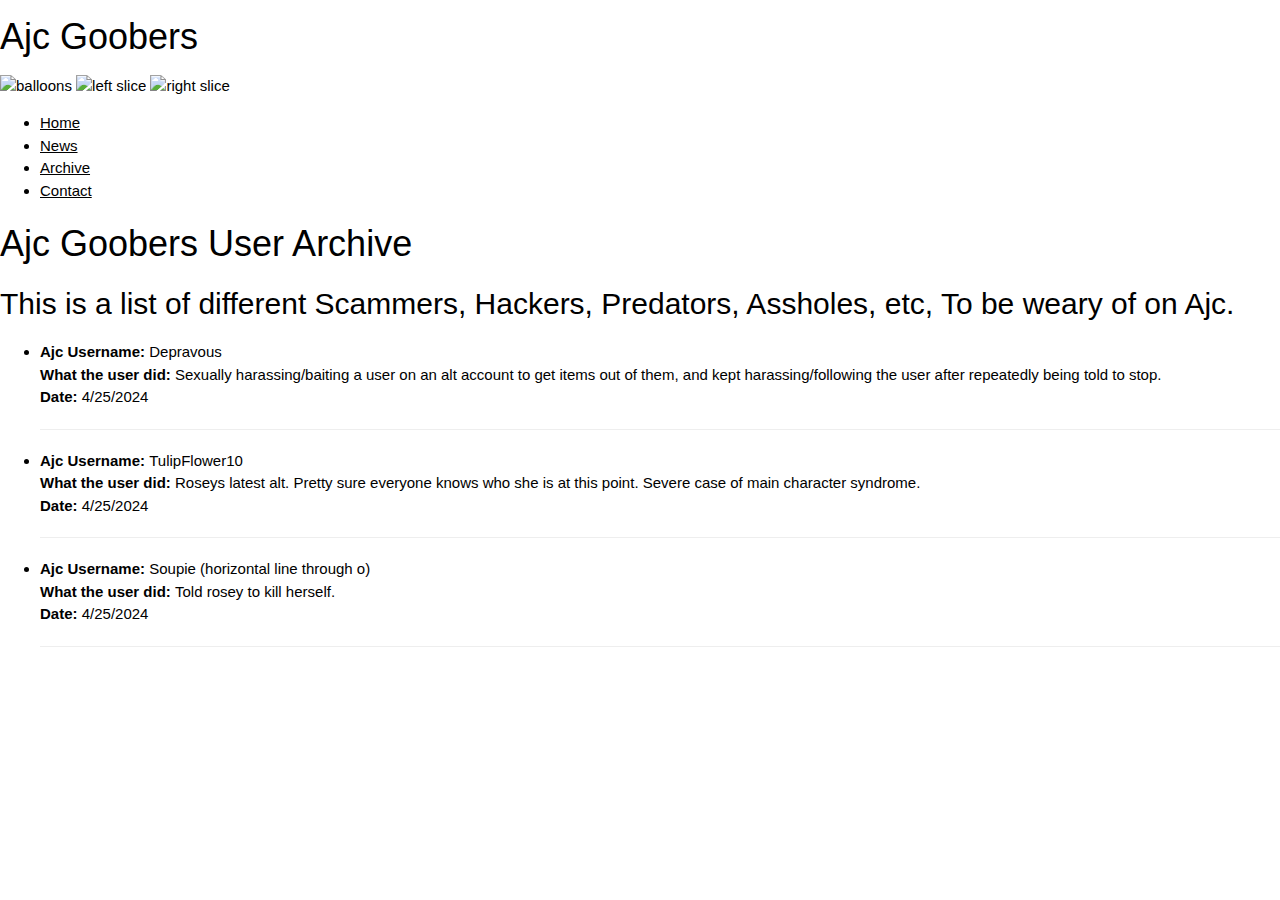
==== archive.html @ 1e8c44ed "Added soupie" ====
<!DOCTYPE html>
<html lang="en">
<style>
    ul {
      text-align: left;
    }
</style>
<head>
    <link rel="icon" href="favicon.svg" type="image/svg+xml">
    <meta charset="UTF-8">
    <meta name="viewport" content="width=device-width, initial-scale=1.0">
    <meta property="og:title" content="Ajc Goobers Archive">
    <meta property="og:description" content="">
    <meta property="og:image" content="https://media.discordapp.net/attachments/1180937218899062804/1199765743684829194/ripbozo.webp?ex=65c3bbeb&is=65b146eb&hm=566ee28f7869e825b9c75e582e4d16d4d15a607fbef500fc5cf6fe51e592e5b7&=&format=webp">

    <title>The Goober Archive</title>
    <link rel="stylesheet" href="https://www.w3schools.com/w3css/4/w3.css">
    <html xmlns="http://www.w3.org/1999/xhtml" xml:lang="en" lang="en-AU"><head><meta http-equiv="Content-Type" content="text/html; charset=UTF-8">


        <title>Goober Archive</title>
      
        
        <meta name="author" content="Ajc Goobers">
        <meta name="keywords" content="Ajc Goobers, Archive, User archive, Poop, Monkey, Cult, Animal jam, ajc, animal, jam, classic">
        <meta name="description" content="Ajc Goobers is a small group centered around Animal jam Classic which consists of Trolls, Ethical Hackers, and just regular jammers. We are dedicated to exposing Scammers, Unethical Hackers, Pedos, etc.">
        <meta name="robots" content="index, follow, noarchive">
        <meta name="googlebot" content="noarchive">
      
        <link rel="stylesheet" type="text/css" href="./stuff/html.css" media="screen, projection, tv ">
        <link rel="stylesheet" type="text/css" href="./stuff/layout.css" media="screen, projection, tv">
        <link rel="stylesheet" type="text/css" href="./stuff/print.css" media="print">
</head>

<div id="header"> 
    <div id="title"> 
      <h1>Ajc Goobers</h1>
      <h2></h2>
    </div>
    <img src="./stuff/balloons.gif" alt="balloons" class="balloons"> <img src="./stuff/header_left.jpg" alt="left slice" class="left"> 
    <img src="./stuff/header_right.jpg" alt="right slice" class="right"> </div>



  <!-- MAIN MENU: Top horizontal menu of the site.  Use class="here" to turn the current page tab on -->
  <div id="mainMenu">
    <ul class="floatRight">
      <li><a href="index.html" title="Home page" class="last">Home</a></li>
      <li><a href="news.html" title="Latest News" class="last">News</a></li>
      <li><a href="archive.html" title="User info archive" class="here">Archive</a></li>
      <li><a href="mailto:mypylogger13@gmail.com" title="Get in touch" class="last">Contact</a></li>
    </ul>
</div>

<body>

    <h1>Ajc Goobers User Archive</h1>
    <h2>This is a list of different Scammers, Hackers, Predators, Assholes, etc, To be weary of on Ajc.</h2>
    <ul>
        <li>
            <strong>Ajc Username: </strong> Depravous <br>
            <strong>What the user did: </strong> Sexually harassing/baiting a user on an alt account to get items out of them, and kept harassing/following the user after repeatedly being told to stop.<br>
            <strong>Date: </strong> 4/25/2024 <br>

            <hr>
        </li>
        <li>
            <strong>Ajc Username: </strong> TulipFlower10 <br>
            <strong>What the user did: </strong> Roseys latest alt. Pretty sure everyone knows who she is at this point. Severe case of main character syndrome. <br>
            <strong>Date: </strong> 4/25/2024 <br>
            <hr>
        </li>
        <li>
          <strong>Ajc Username: </strong> Soupie (horizontal line through o) <br>
          <strong>What the user did: </strong> Told rosey to kill herself. <br>
          <strong>Date: </strong> 4/25/2024 <br>
          <hr>
      </li>
        
    </ul>

</body>
</html>
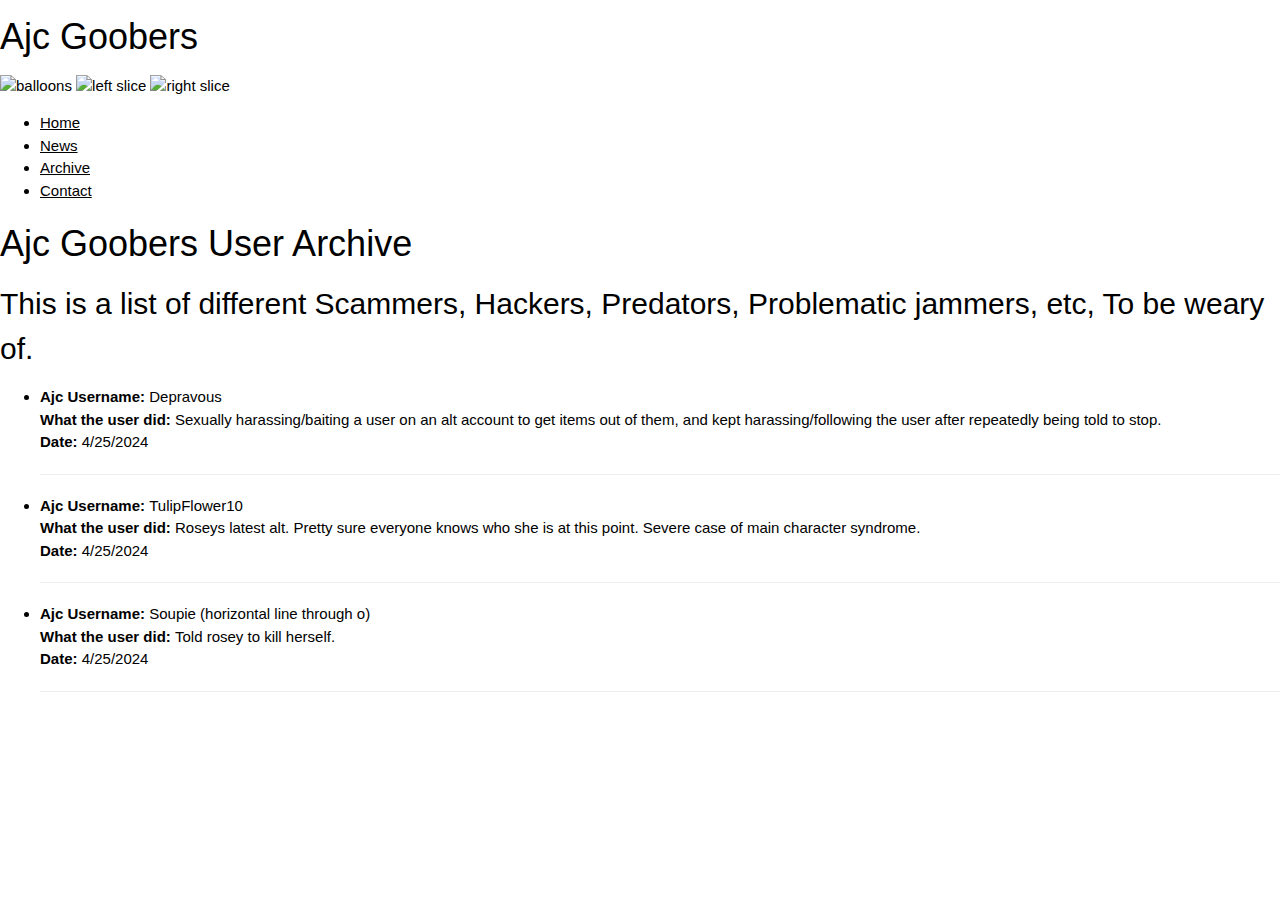
==== commit b0caaab6: "edit description" ====
--- a/archive.html
+++ b/archive.html
@@ -11,7 +11,6 @@
     <meta name="viewport" content="width=device-width, initial-scale=1.0">
     <meta property="og:title" content="Ajc Goobers Archive">
     <meta property="og:description" content="">
-    <meta property="og:image" content="https://media.discordapp.net/attachments/1180937218899062804/1199765743684829194/ripbozo.webp?ex=65c3bbeb&is=65b146eb&hm=566ee28f7869e825b9c75e582e4d16d4d15a607fbef500fc5cf6fe51e592e5b7&=&format=webp">
 
     <title>The Goober Archive</title>
     <link rel="stylesheet" href="https://www.w3schools.com/w3css/4/w3.css">
@@ -55,7 +54,7 @@
 <body>
 
     <h1>Ajc Goobers User Archive</h1>
-    <h2>This is a list of different Scammers, Hackers, Predators, Assholes, etc, To be weary of on Ajc.</h2>
+    <h2>This is a list of different Scammers, Hackers, Predators, Problematic jammers, etc, To be weary of.</h2>
     <ul>
         <li>
             <strong>Ajc Username: </strong> Depravous <br>
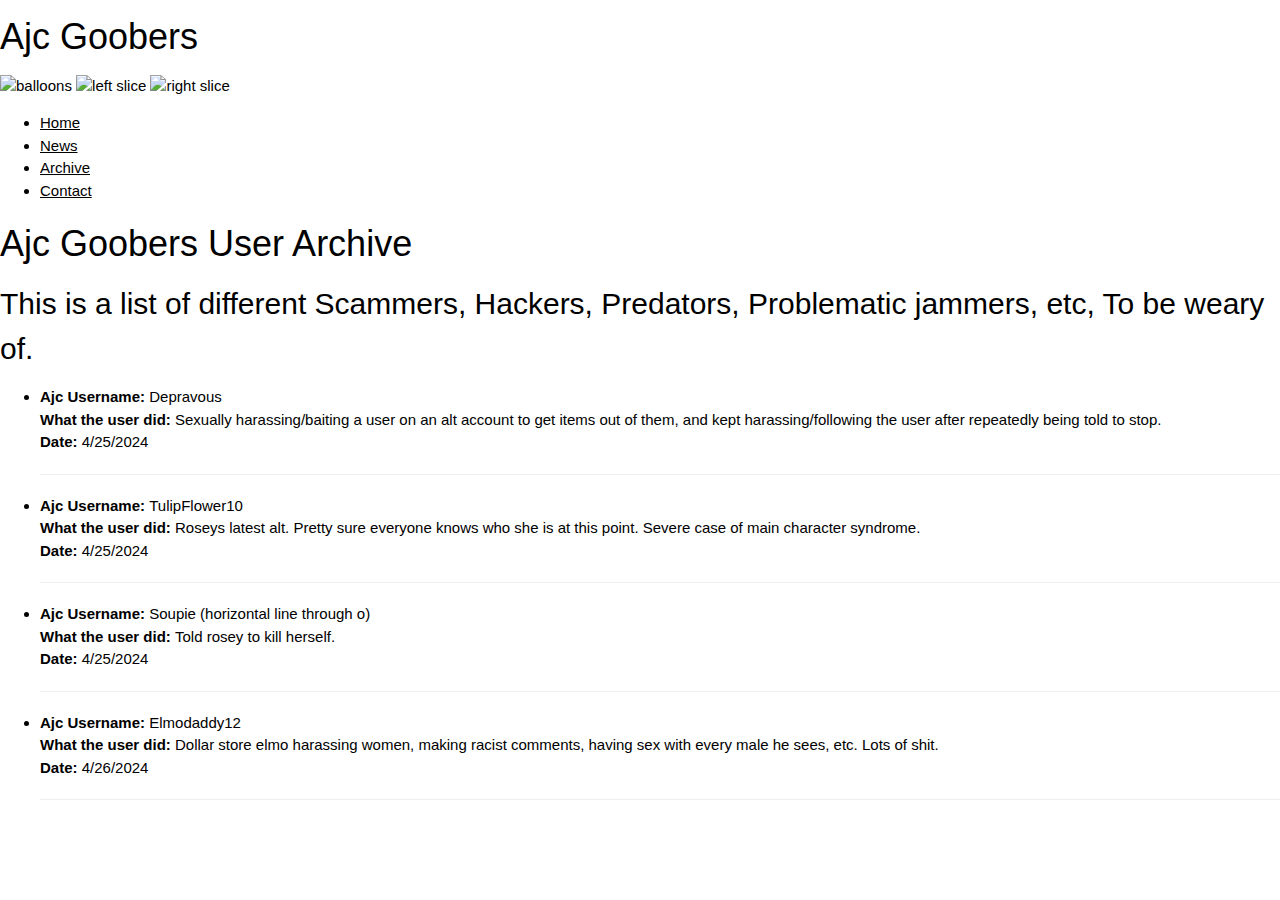
==== commit 062d2399: "add user" ====
--- a/archive.html
+++ b/archive.html
@@ -68,11 +68,18 @@
             <strong>What the user did: </strong> Roseys latest alt. Pretty sure everyone knows who she is at this point. Severe case of main character syndrome. <br>
             <strong>Date: </strong> 4/25/2024 <br>
             <hr>
-        </li>
+      </li>
         <li>
           <strong>Ajc Username: </strong> Soupie (horizontal line through o) <br>
           <strong>What the user did: </strong> Told rosey to kill herself. <br>
           <strong>Date: </strong> 4/25/2024 <br>
+          <hr>
+      </li>
+            </li>
+        <li>
+          <strong>Ajc Username: </strong> Elmodaddy12 <br>
+          <strong>What the user did: </strong> Dollar store elmo harassing women, making racist comments, having sex with every male he sees, etc. Lots of shit. <br>
+          <strong>Date: </strong> 4/26/2024 <br>
           <hr>
       </li>
         
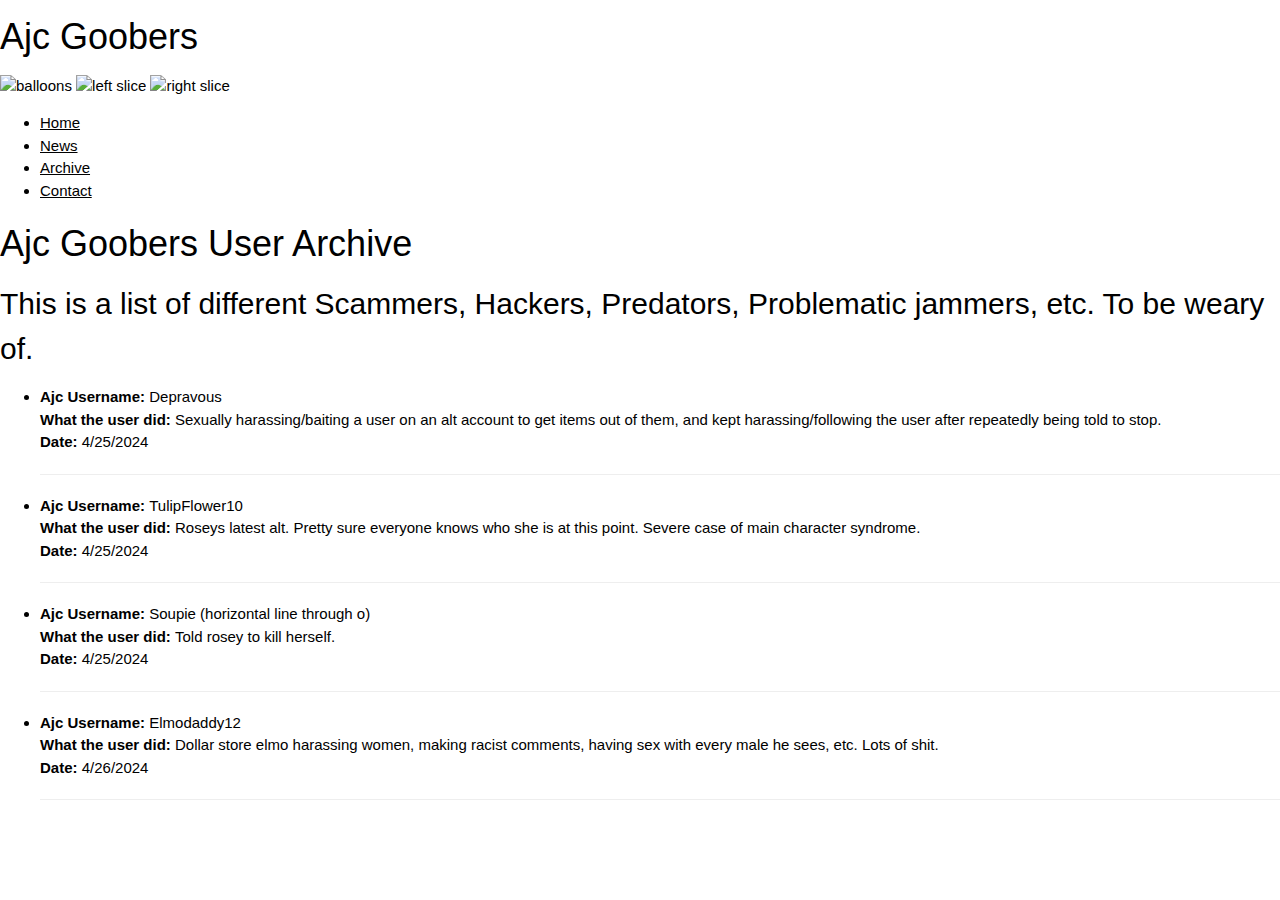
==== commit 66323176: "Improve Homepage" ====
--- a/archive.html
+++ b/archive.html
@@ -10,7 +10,7 @@
     <meta charset="UTF-8">
     <meta name="viewport" content="width=device-width, initial-scale=1.0">
     <meta property="og:title" content="Ajc Goobers Archive">
-    <meta property="og:description" content="">
+    <meta property="og:description" content="The Ajc Goobers archive of Jammers to be weary of.">
 
     <title>The Goober Archive</title>
     <link rel="stylesheet" href="https://www.w3schools.com/w3css/4/w3.css">
@@ -54,7 +54,7 @@
 <body>
 
     <h1>Ajc Goobers User Archive</h1>
-    <h2>This is a list of different Scammers, Hackers, Predators, Problematic jammers, etc, To be weary of.</h2>
+    <h2>This is a list of different Scammers, Hackers, Predators, Problematic jammers, etc. To be weary of.</h2>
     <ul>
         <li>
             <strong>Ajc Username: </strong> Depravous <br>
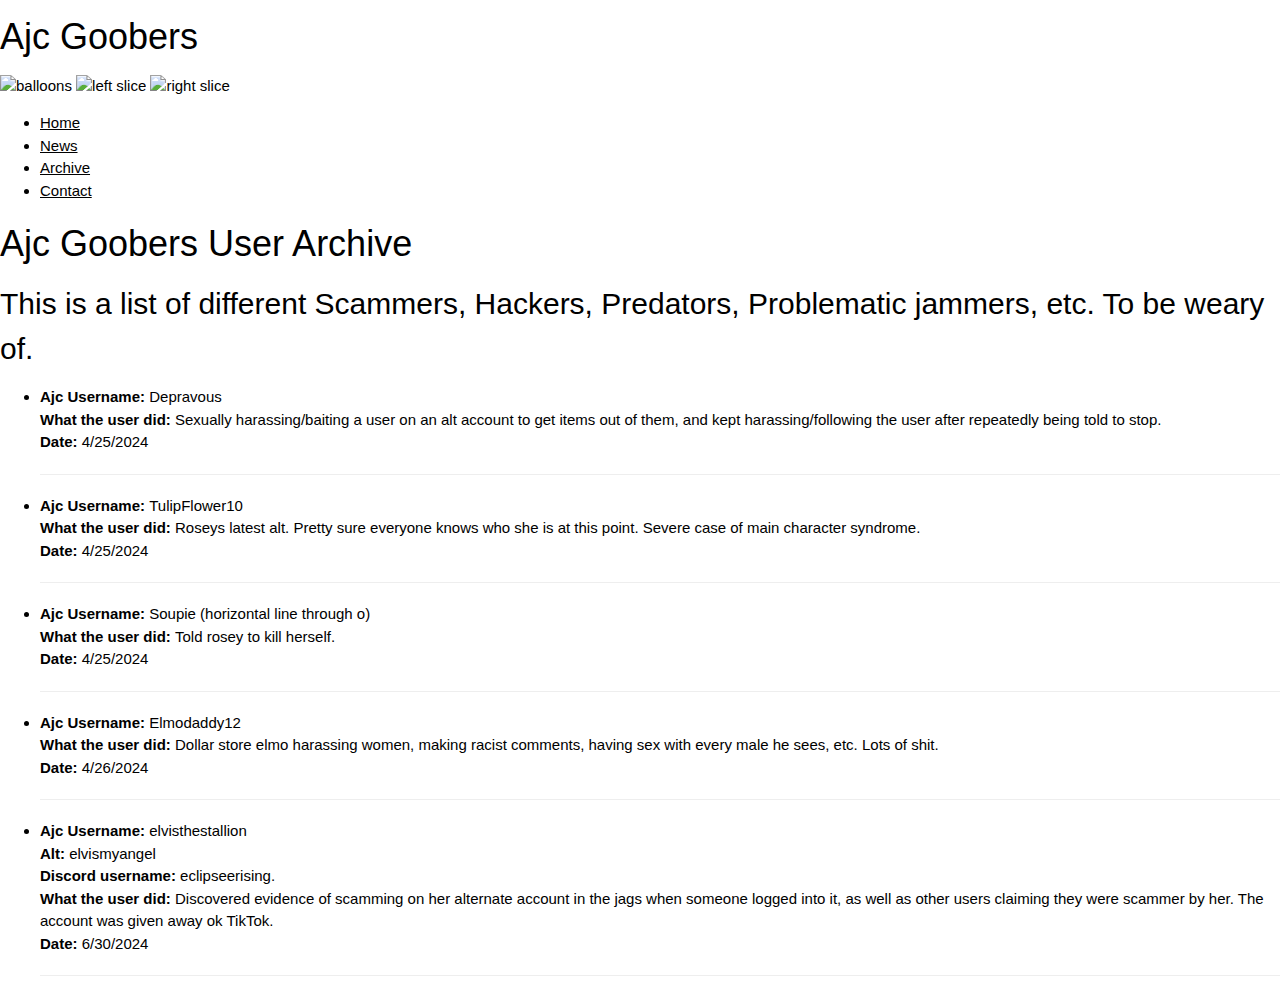
==== commit b3c6d2ea: "Added user to archive" ====
--- a/archive.html
+++ b/archive.html
@@ -82,6 +82,15 @@
           <strong>Date: </strong> 4/26/2024 <br>
           <hr>
       </li>
+            </li>
+        <li>
+          <strong>Ajc Username: </strong> elvisthestallion <br>
+          <strong>Alt: </strong> elvismyangel <br>
+          <strong>Discord username: </strong> eclipseerising. <br>
+          <strong>What the user did: </strong> Discovered evidence of scamming on her alternate account in the jags when someone logged into it, as well as other users claiming they were scammer by her. The account was given away ok TikTok.<br>
+          <strong>Date: </strong> 6/30/2024 <br>
+          <hr>
+      </li>
         
     </ul>
 
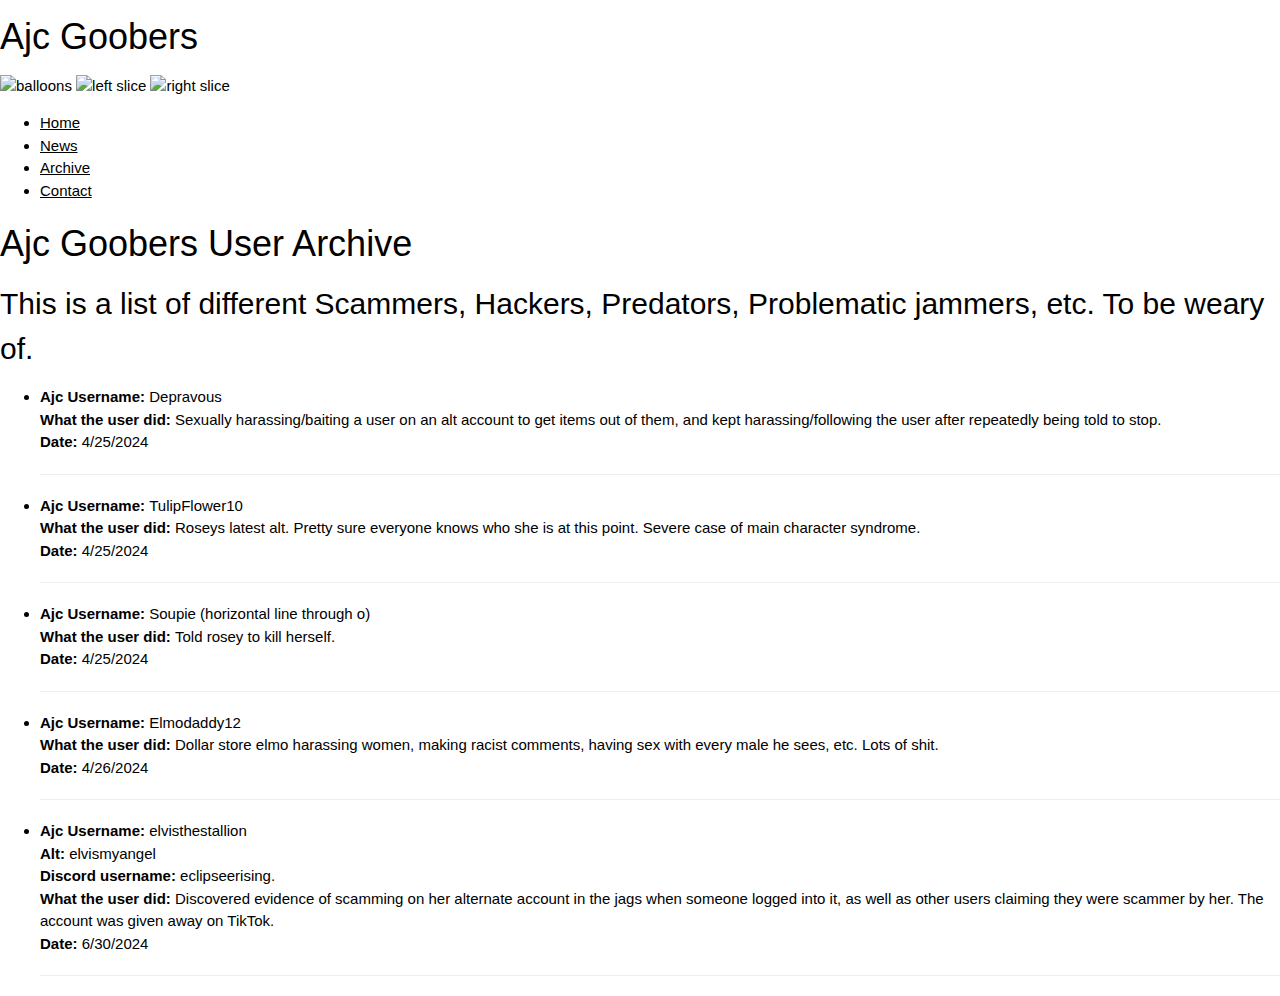
==== commit d495e681: "Fix typo" ====
--- a/archive.html
+++ b/archive.html
@@ -87,7 +87,7 @@
           <strong>Ajc Username: </strong> elvisthestallion <br>
           <strong>Alt: </strong> elvismyangel <br>
           <strong>Discord username: </strong> eclipseerising. <br>
-          <strong>What the user did: </strong> Discovered evidence of scamming on her alternate account in the jags when someone logged into it, as well as other users claiming they were scammer by her. The account was given away ok TikTok.<br>
+          <strong>What the user did: </strong> Discovered evidence of scamming on her alternate account in the jags when someone logged into it, as well as other users claiming they were scammer by her. The account was given away on TikTok.<br>
           <strong>Date: </strong> 6/30/2024 <br>
           <hr>
       </li>
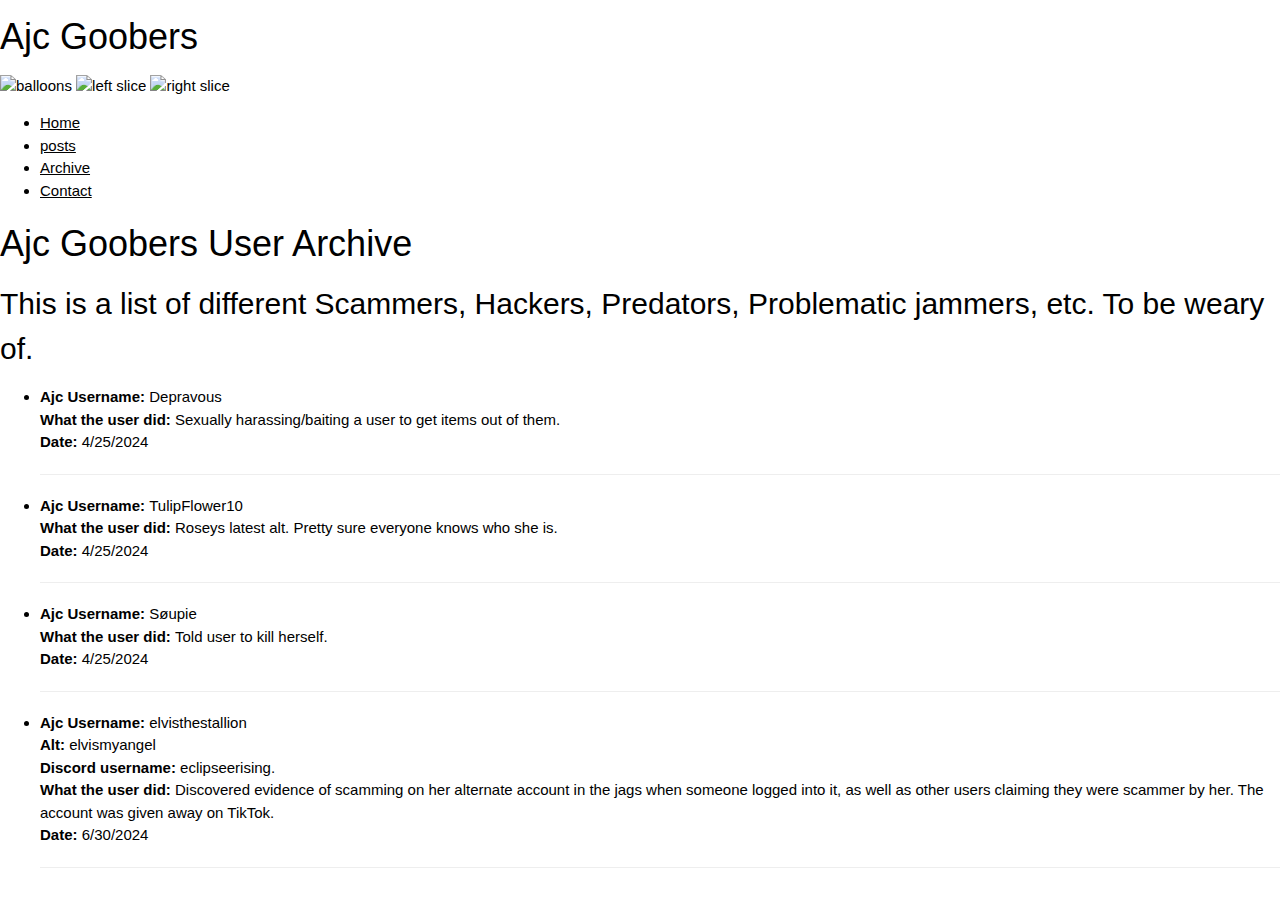
==== commit 3557236d: "Edit archive" ====
--- a/archive.html
+++ b/archive.html
@@ -45,7 +45,7 @@
   <div id="mainMenu">
     <ul class="floatRight">
       <li><a href="index.html" title="Home page" class="last">Home</a></li>
-      <li><a href="news.html" title="Latest News" class="last">News</a></li>
+      <li><a href="posts.html" title="Latest posts" class="last">posts</a></li>
       <li><a href="archive.html" title="User info archive" class="here">Archive</a></li>
       <li><a href="mailto:mypylogger13@gmail.com" title="Get in touch" class="last">Contact</a></li>
     </ul>
@@ -58,28 +58,21 @@
     <ul>
         <li>
             <strong>Ajc Username: </strong> Depravous <br>
-            <strong>What the user did: </strong> Sexually harassing/baiting a user on an alt account to get items out of them, and kept harassing/following the user after repeatedly being told to stop.<br>
+            <strong>What the user did: </strong> Sexually harassing/baiting a user to get items out of them.<br>
             <strong>Date: </strong> 4/25/2024 <br>
 
             <hr>
         </li>
         <li>
             <strong>Ajc Username: </strong> TulipFlower10 <br>
-            <strong>What the user did: </strong> Roseys latest alt. Pretty sure everyone knows who she is at this point. Severe case of main character syndrome. <br>
+            <strong>What the user did: </strong> Roseys latest alt. Pretty sure everyone knows who she is. <br>
             <strong>Date: </strong> 4/25/2024 <br>
             <hr>
       </li>
         <li>
-          <strong>Ajc Username: </strong> Soupie (horizontal line through o) <br>
-          <strong>What the user did: </strong> Told rosey to kill herself. <br>
+          <strong>Ajc Username: </strong> Søupie <br>
+          <strong>What the user did: </strong> Told user to kill herself. <br>
           <strong>Date: </strong> 4/25/2024 <br>
-          <hr>
-      </li>
-            </li>
-        <li>
-          <strong>Ajc Username: </strong> Elmodaddy12 <br>
-          <strong>What the user did: </strong> Dollar store elmo harassing women, making racist comments, having sex with every male he sees, etc. Lots of shit. <br>
-          <strong>Date: </strong> 4/26/2024 <br>
           <hr>
       </li>
             </li>
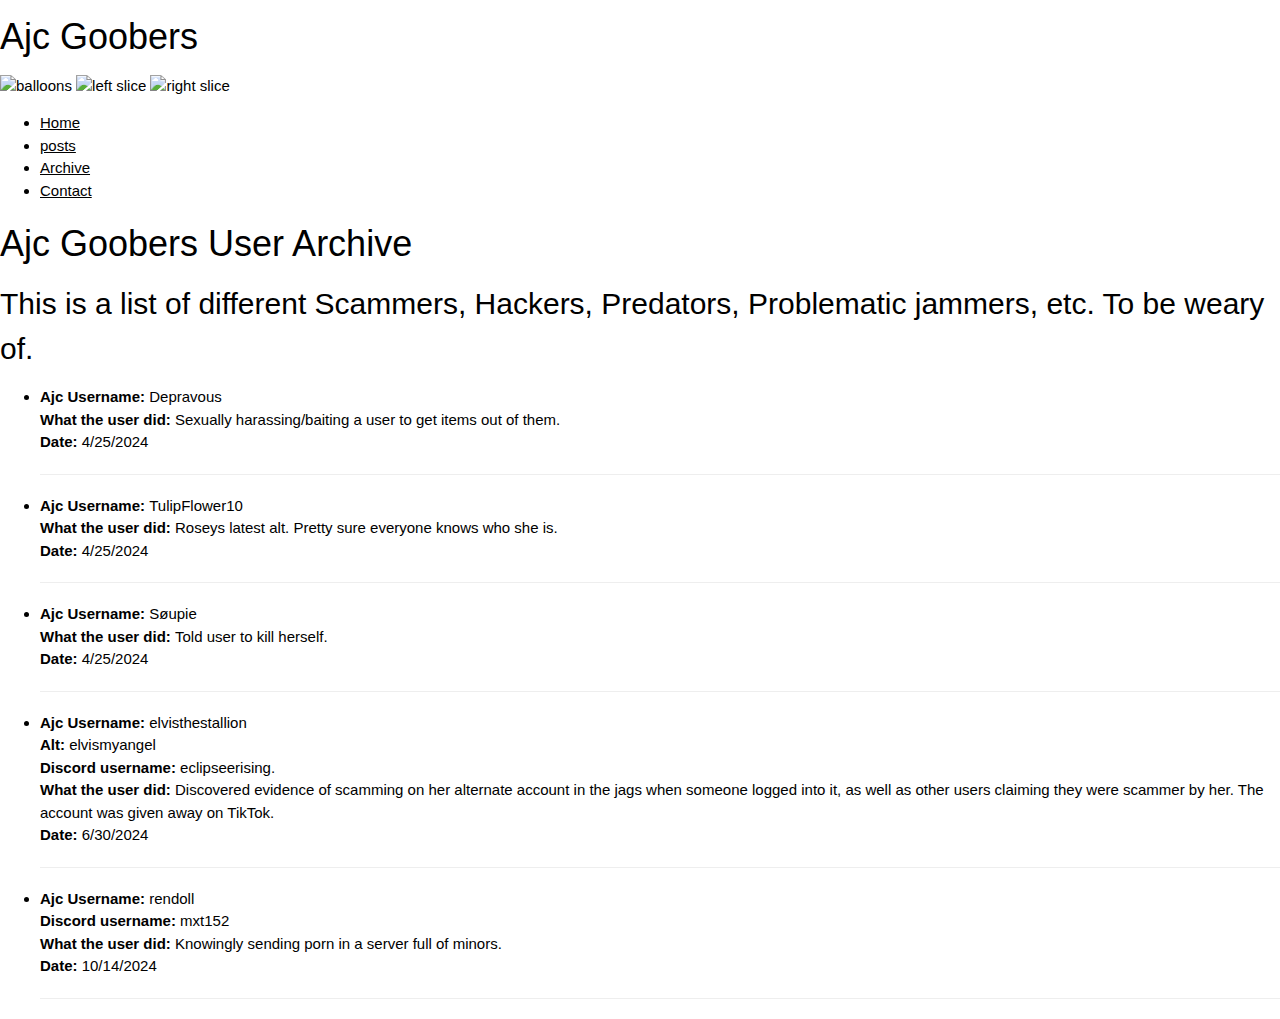
==== commit d3d3ba26: "Add to archive" ====
--- a/archive.html
+++ b/archive.html
@@ -84,6 +84,15 @@
           <strong>Date: </strong> 6/30/2024 <br>
           <hr>
       </li>
+    </li>
+    <li>
+      <strong>Ajc Username: </strong> rendoll <br>
+      <strong>Discord username: </strong> mxt152 <br>
+      <strong>What the user did: </strong> Knowingly sending porn in a server full of minors.<br>
+      <strong>Date: </strong> 10/14/2024 <br>
+      <hr>
+  </li>
+      
         
     </ul>
 
